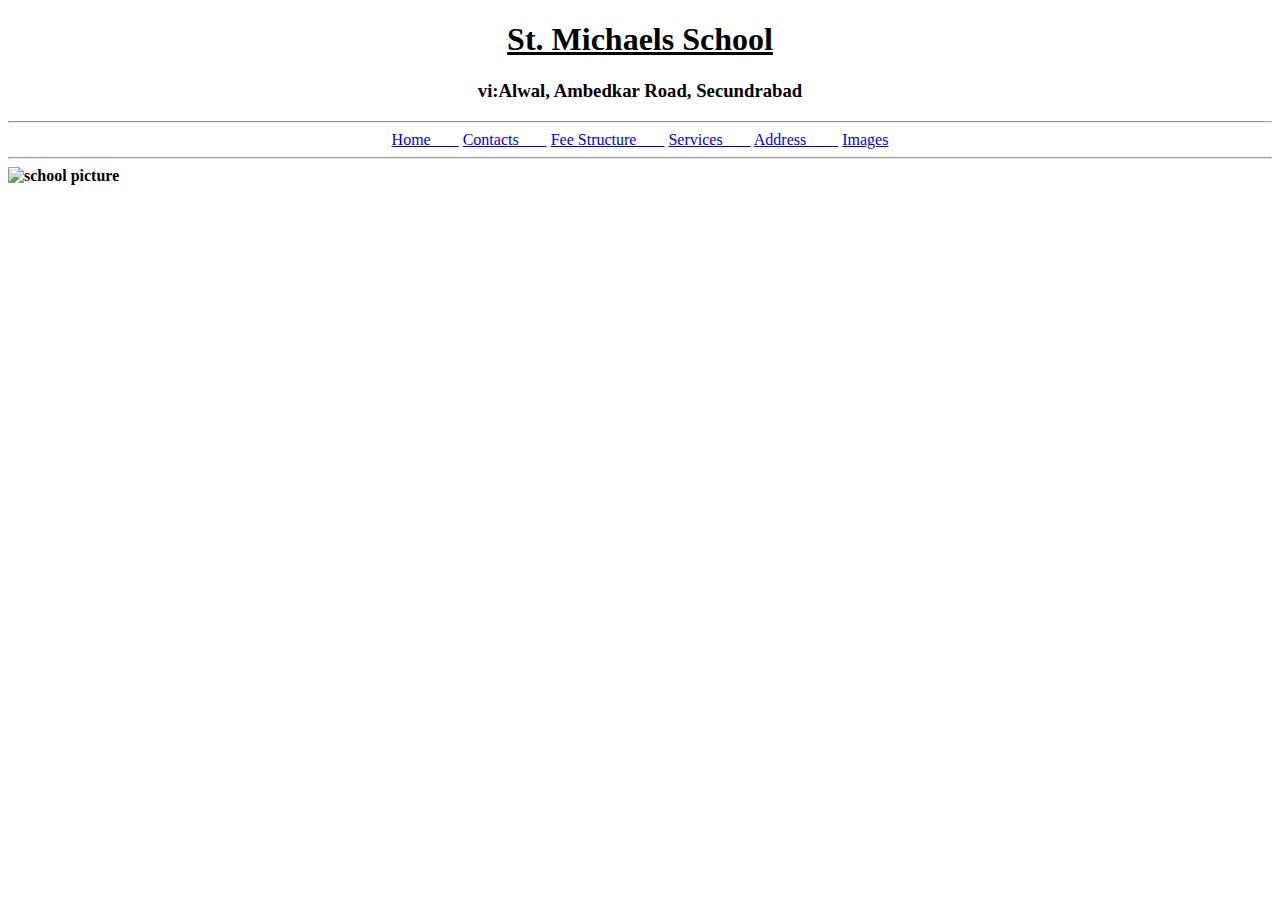
==== image.html @ 517121ba "Add files via upload" ====
<!DOCTYPE html>
<html lang="en">
<head>
  <meta charset="UTF-8">
  <meta name="viewport" content="width=device-width, initial-scale=1.0">
  <meta http-equiv="X-UA-Compatible" content="ie=edge">
  <title>Document</title>
  <link rel="stylesheet" href="styles.css">
</head>
<body>
  <center>
    <h1><u>St. Michaels School</u></h1>
    <h3>vi:Alwal, Ambedkar Road, Secundrabad</h3>
    <hr>
     <div>
    <a href="thanks.html">Home&nbsp;&nbsp;&nbsp;&nbsp;&nbsp;&nbsp;&nbsp;</a>
    <a href="contacts.html">Contacts&nbsp;&nbsp;&nbsp;&nbsp;&nbsp;&nbsp;&nbsp;</a>
    <a href="feestructure.html">Fee Structure&nbsp;&nbsp;&nbsp;&nbsp;&nbsp;&nbsp;&nbsp;</a>
    <a href="services.html">Services&nbsp;&nbsp;&nbsp;&nbsp;&nbsp;&nbsp;&nbsp;</a>
    <a href="address.html">Address &nbsp;&nbsp;&nbsp;&nbsp;&nbsp;&nbsp;&nbsp;</a>
    <a href="image.html">Images</a>
    </div>
</center>
  <hr>
  <b>
  <img src="https://th.bing.com/th/id/OIP.fxk26vSsSVtAN6pfIUkCswHaHa?w=181&h=180&c=7&o=5&dpr=1.25&pid=1.7.jpg" alt="school picture" height="100px" width="100px">
  </b>
</body>
</html>
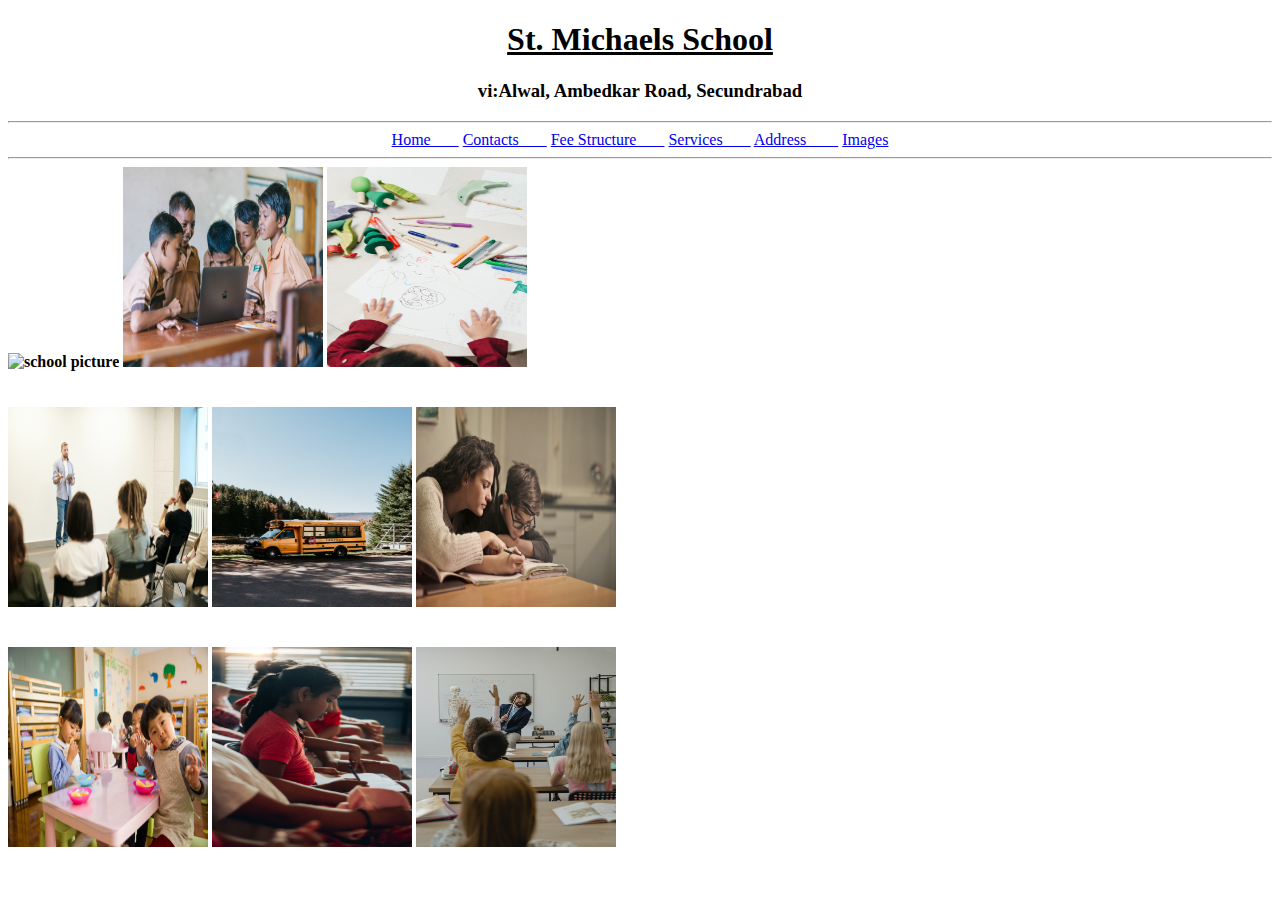
==== commit 9034edff: "Add files via upload" ====
--- a/image.html
+++ b/image.html
@@ -23,7 +23,15 @@
 </center>
   <hr>
   <b>
-  <img src="https://th.bing.com/th/id/OIP.fxk26vSsSVtAN6pfIUkCswHaHa?w=181&h=180&c=7&o=5&dpr=1.25&pid=1.7.jpg" alt="school picture" height="100px" width="100px">
+  <img src="https://th.bing.com/th/id/OIP.fxk26vSsSVtAN6pfIUkCswHaHa?w=181&h=180&c=7&o=5&dpr=1.25&pid=1.7.jpg" alt="school picture" height="200px" width="200px"&nbsp;&nbsp;&nbsp;&nbsp;&nbsp;>
+  <img src="s1.jpg" alt="" height="200px" width="200px"&nbsp;&nbsp;&nbsp;&nbsp;&nbsp;>
+  <img src="s2.jpg" alt="" height="200px" width="200px"><br><br><br>
+  <img src="s3.jpg" alt="" height="200px" width="200px"&nbsp;&nbsp;&nbsp;&nbsp;&nbsp;>
+  <img src="s5.jpg" alt="" height="200px" width="200px"&nbsp;&nbsp;&nbsp;&nbsp;&nbsp;>
+  <img src="s4.jpg" alt="" height="200px" width="200px"><br><br><br>
+  <img src="s6.jpg" alt="" height="200px" width="200px"&nbsp;&nbsp;&nbsp;&nbsp;&nbsp;>
+  <img src="s8.jpg" alt="" height="200px" width="200px"&nbsp;&nbsp;&nbsp;&nbsp;&nbsp;>
+  <img src="s7.jpg" alt="" height="200px" width="200px">
   </b>
 </body>
 </html>
